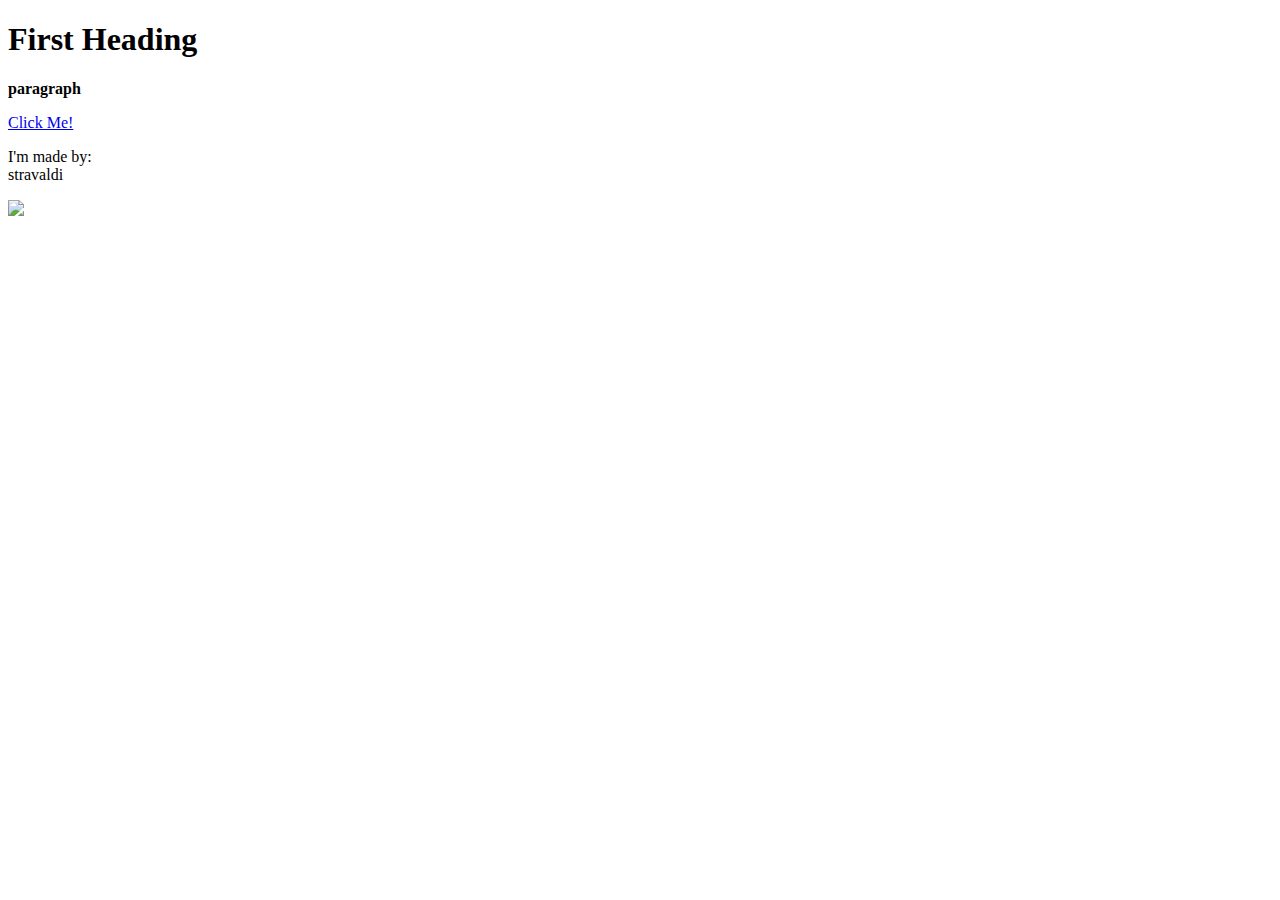
==== Test 2.html @ ff5e21ac "Create Test 2.html" ====
<!DOCTYPE html>
<html>
<head>
	<title>Test page</title>
</head>
<body>
<h1>First Heading</h1>
<p><b>paragraph</b> </p>
<a href="https:google.com"target="-blank" title="Google"/>Click Me!</a>
<p>I'm made by: <br>
 stravaldi</p>
<img src="https://tse3.mm.bing.net/th?id=OIP.eRICgT-jWQIaljIvGi2RSAHaLG&pid=Api&P=0&w=300&h=300">
</body>
</html>
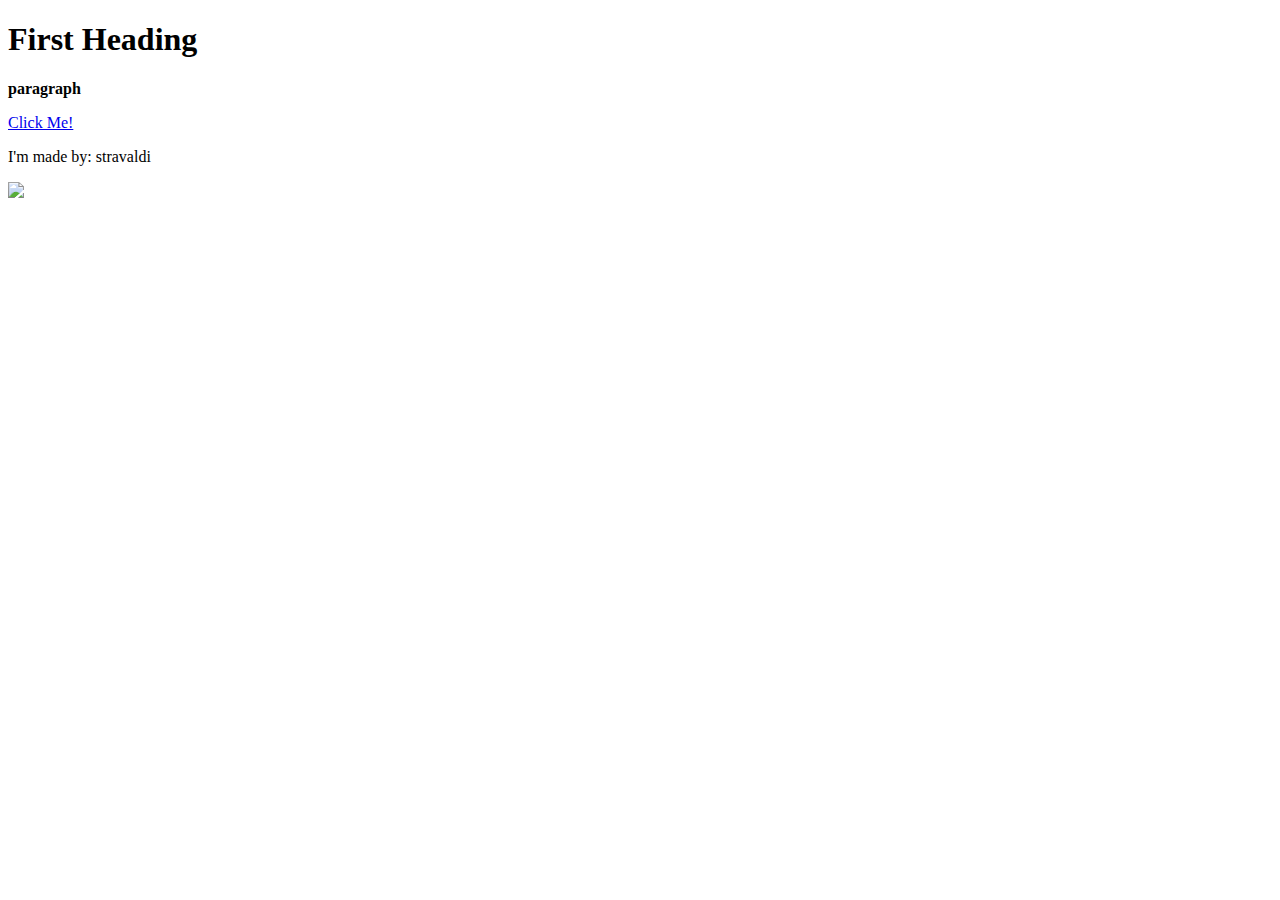
==== commit ea0c5096: "Update Test 2.html" ====
--- a/Test 2.html
+++ b/Test 2.html
@@ -7,7 +7,7 @@
 <h1>First Heading</h1>
 <p><b>paragraph</b> </p>
 <a href="https:google.com"target="-blank" title="Google"/>Click Me!</a>
-<p>I'm made by: <br>
+<p>I'm made by:
  stravaldi</p>
 <img src="https://tse3.mm.bing.net/th?id=OIP.eRICgT-jWQIaljIvGi2RSAHaLG&pid=Api&P=0&w=300&h=300">
 </body>
